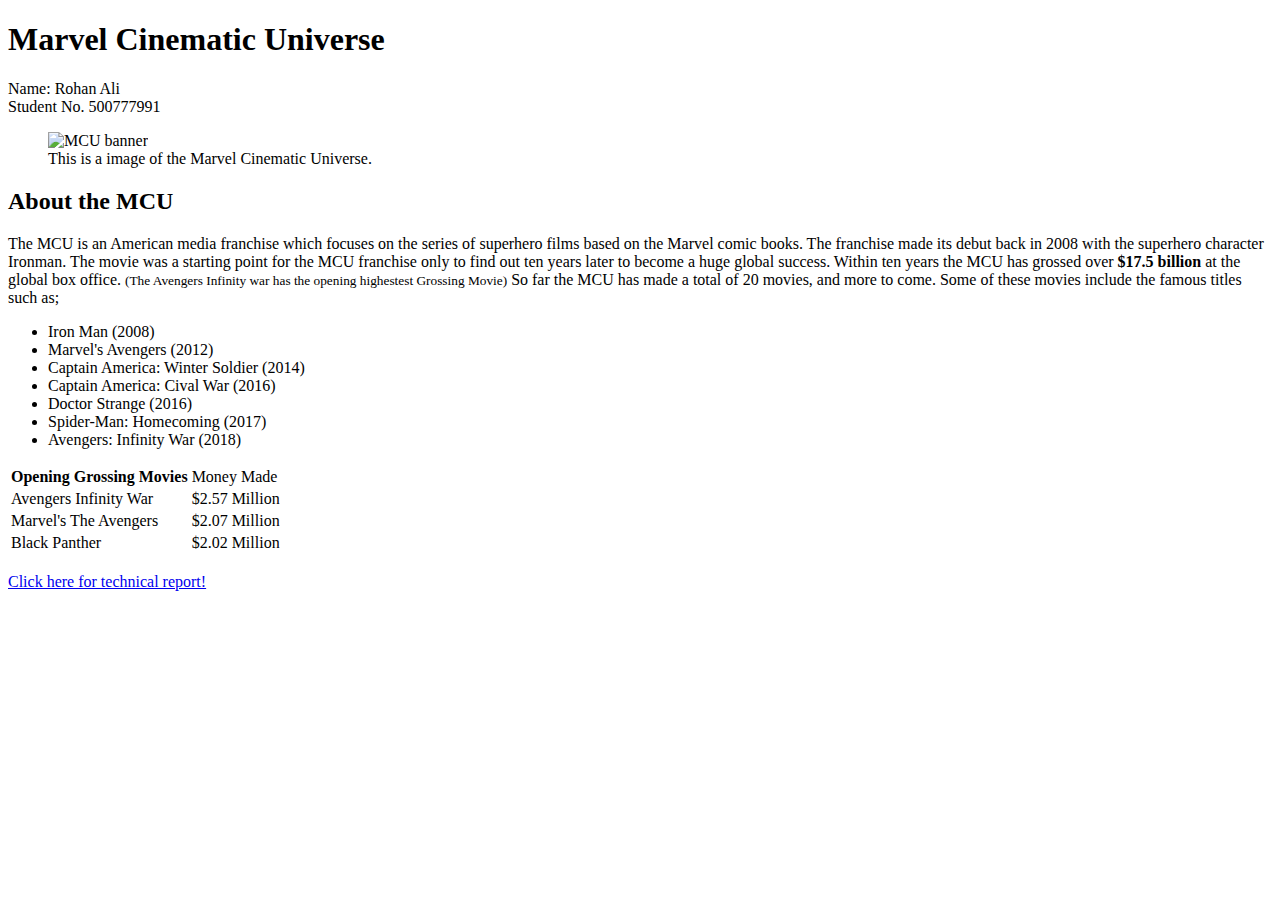
==== index.html @ afa9364c "Rename Lab2.html to index.html" ====
<!DOCTYPE html>
<html>
	<head>
		<meta charset="UTF-8">
		<title>MCU</title>
		<link rel="stylesheet" type="text/css" href="css/style.css"> 
	</head>

	<body>
		<div id="mainContent">
			<h1 >
			Marvel Cinematic Universe
			</h1>

			<p> Name: Rohan Ali <br>
		    	Student No. 500777991 <br>	
			</p>

			<figure class = "description"> 
		    		<img src="https://ramblinentertainment.files.wordpress.com/2015/08/marvel-cinematic-universe-banner.jpg" alt = "MCU banner">
		    		<figcaption>
		    			This is a image of the Marvel Cinematic Universe.
		    		</figcaption>
		    </figure>

		</div> 


		<div id="MCUinfo">
			<h2> 
			About the MCU 
			</h2>
				<p>The MCU is an American media franchise which focuses on the series of superhero films based on the Marvel comic books. The franchise made its debut back in 2008 with the superhero character Ironman. The movie was a starting point for the MCU franchise only to find out ten years later to become a huge global success. Within ten years the MCU
				has grossed over <strong>$17.5 billion</strong> at the global box office. <small>(The Avengers Infinity war has the opening highestest Grossing Movie)</small> 
				So far the MCU has made a total of 20 movies, and more to come. Some of these movies include the famous titles such as;
				</p>
		</div>


		<div id="list">
			<ul>
				<li>Iron Man (2008)</li>
				<li>Marvel's Avengers (2012)</li>
				<li>Captain America: Winter Soldier (2014)</li>
				<li>Captain America: Cival War (2016)</li>
				<li>Doctor Strange (2016)</li>
				<li>Spider-Man: Homecoming (2017)</li>
				<li>Avengers: Infinity War (2018)</li>
			</ul> 
		</div>

		<div id="table">
			<table>
				<tr>

					<th>Opening Grossing Movies</th>
					<td colspan="1"> Money Made </td>
				</tr>

				<tr>
					<td>Avengers Infinity War</td>
					<td>$2.57 Million</td>
				</tr>

				<tr>
					<td>Marvel's The Avengers</td>
					<td>$2.07 Million</td>
				</tr>
				<tr>
					<td>Black Panther</td>
					<td>$2.02 Million</td>
				</tr>
			</table>
		</div>

		<br>

		<a href ="./technical2.html"> Click here for technical report!</a>
	</body>
</html>
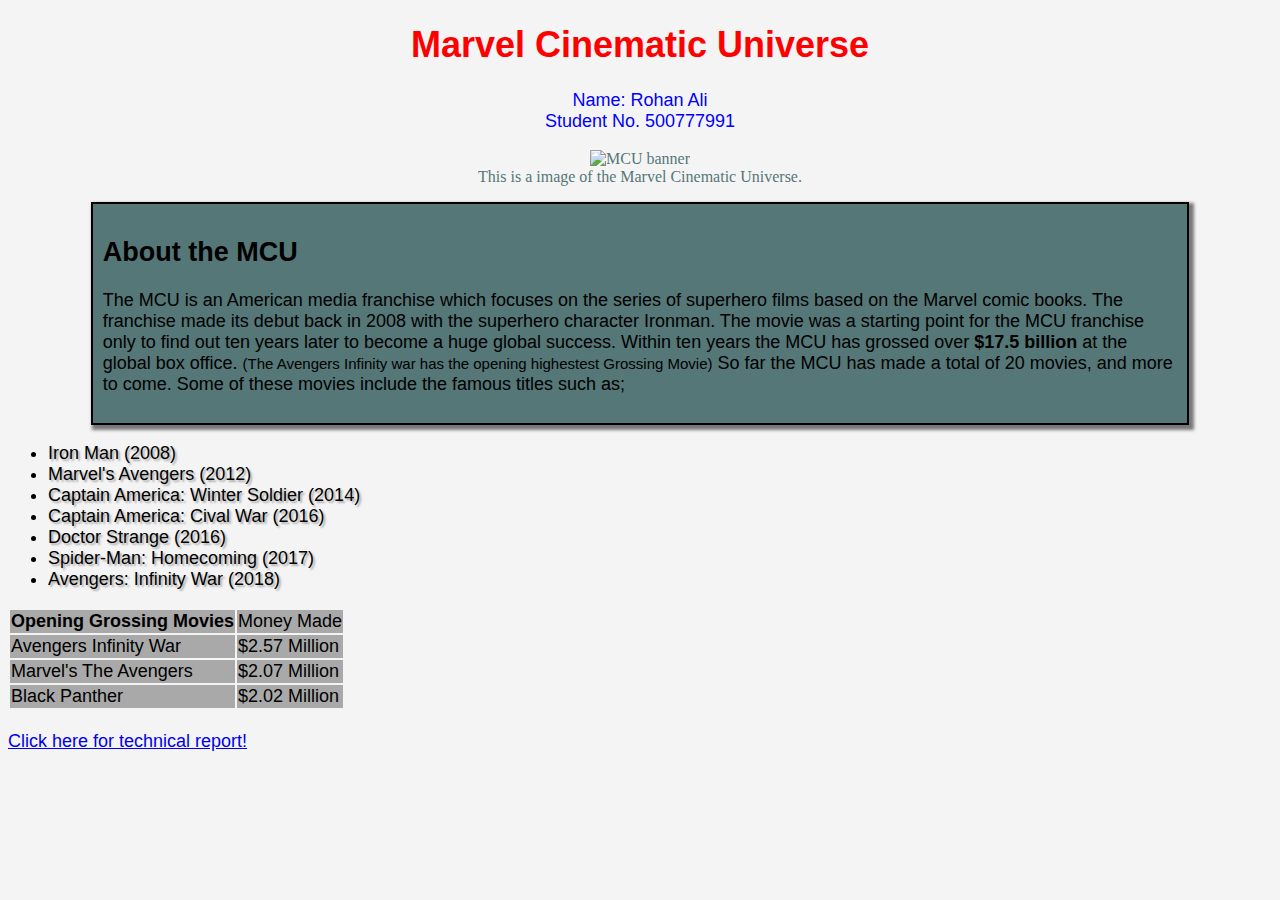
==== commit faf54224: "Update index.html" ====
--- a/index.html
+++ b/index.html
@@ -3,7 +3,7 @@
 	<head>
 		<meta charset="UTF-8">
 		<title>MCU</title>
-		<link rel="stylesheet" type="text/css" href="css/style.css"> 
+		<link rel="stylesheet" type="text/css" href="style.css"> 
 	</head>
 
 	<body>
--- a/style.css
+++ b/style.css
@@ -0,0 +1,39 @@
+h1 { text-align: center;
+	color:rgb(255,0,0);
+	
+}
+body {
+	background-color:#f4f4f4;
+	font-family: Arial, Helvetica, sans-serif;
+	font-size: 18px;
+}
+
+#mainContent { text-align: center;
+	color: rgb(0,0,255);
+
+}
+	.description{
+	color:#577;
+	font-family: Comic Sans MS;
+	font-size: 16px;
+}
+#MCUinfo{ 
+	width:85%;
+	height:20%; 
+	float:center;
+	margin:10px auto;
+	padding:10px;
+	border:2px solid #000;
+	box-shadow: 3px 3px 3px 2px #797979;
+	background-color:#577;
+	color: rgb(0,0,0);
+}
+#list{ text-shadow: #aaa 2px 2px 2px;
+
+}
+th{
+	background-color:#A9A9A9 ;
+}
+tr{
+	background-color:#A9A9A9 ;
+}
